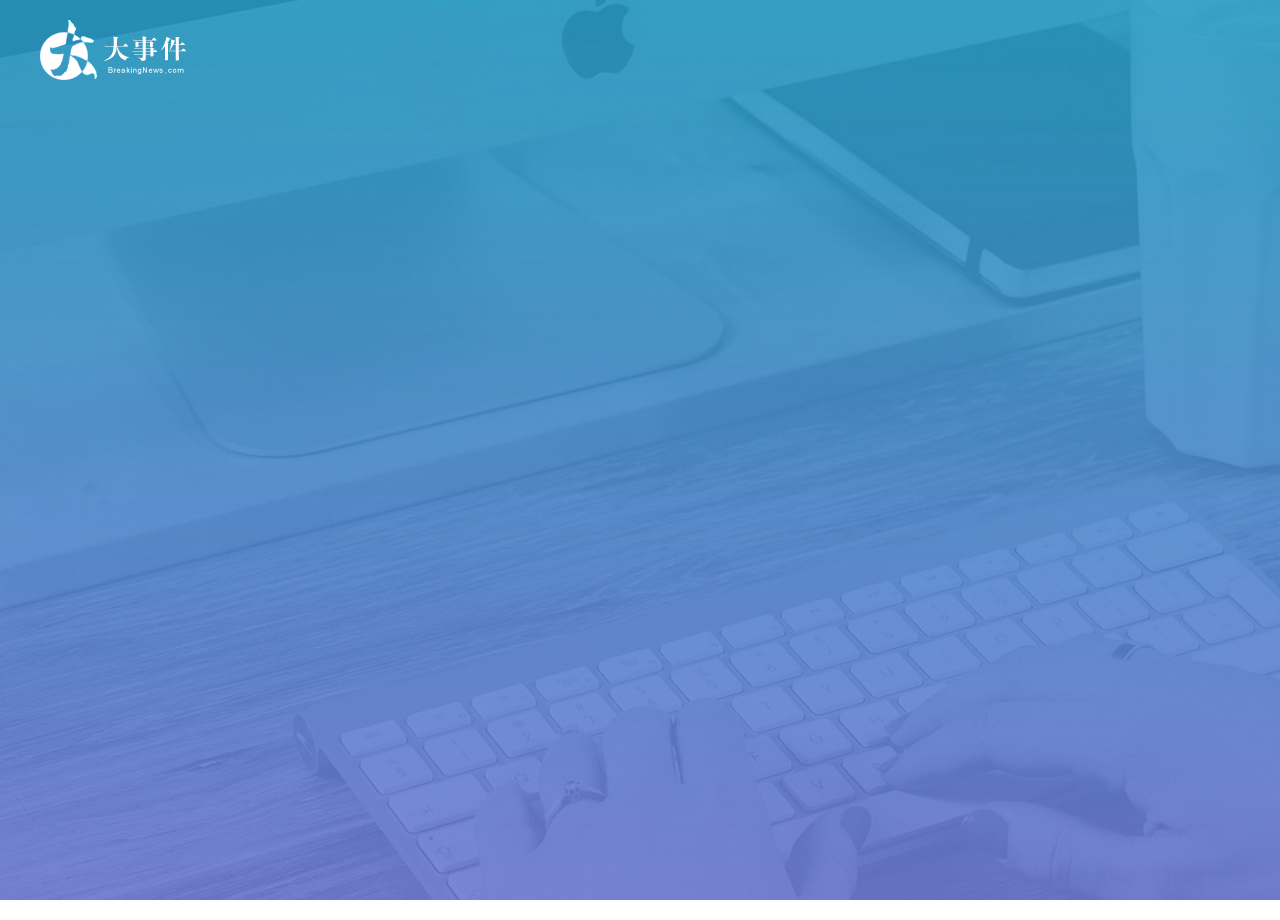
==== login.html @ 2fe7f8d4 "初始化页面" ====
<!DOCTYPE html>
<html lang="en">

<head>
    <meta charset="UTF-8">
    <meta name="viewport" content="width=device-width, initial-scale=1.0">
    <title>BigNews</title>
    <link rel="stylesheet" href="./assets/css/base.css">
    <link rel="stylesheet" href="./assets/css/login.css">
    <script src="./assets/lib/jquery.js"></script>
    <!-- 加载layui.all.js -->
    <script src="/assets/lib/layui/layui.all.js"></script>
    <!-- <script src="./assets/lib/layui/layui.all.js"></script> -->
    <script src="./assets/js/login.js"></script>
</head>

<body>
    <div class="log layui-main">
        <img src="./assets/images/logo.png" alt="">
    </div>
</body>

</html>
---- assets/css/base.css ----
*{
  padding: 0;
  margin: 0;
}


html,
body {
  height: 100%;
  width: 100%;

}
body {
  background: url('/assets/images/login_bg.jpg') no-repeat;
  background-size: cover;
  overflow: hidden;
}
---- assets/css/login.css ----
.log {
  height: 60px;
  width: 1200px;
  margin: 20px auto 0;
}
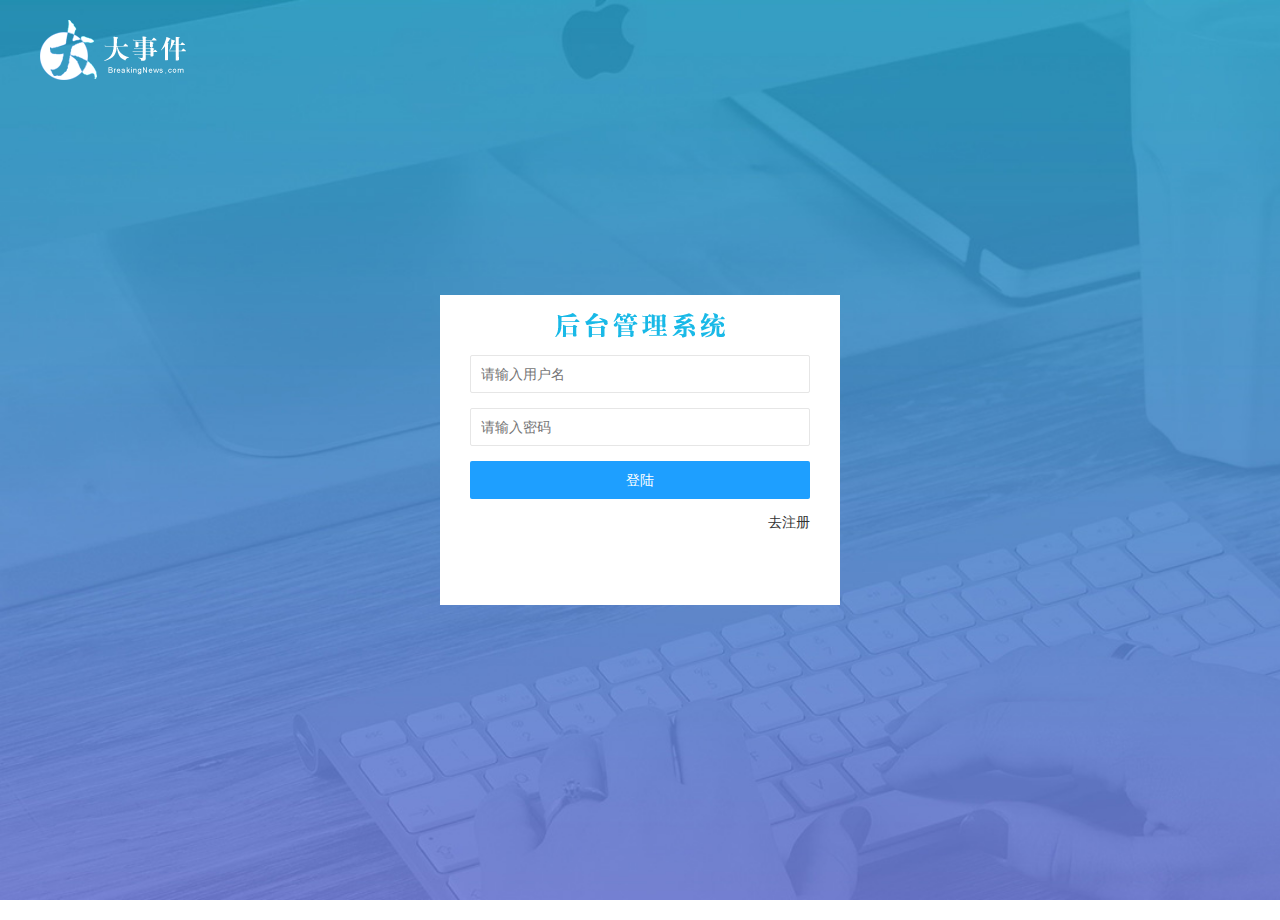
==== commit bb4ccd2c: "完成登陆页面前后端交互[C" ====
--- a/login.html
+++ b/login.html
@@ -6,18 +6,83 @@
     <meta name="viewport" content="width=device-width, initial-scale=1.0">
     <title>BigNews</title>
     <link rel="stylesheet" href="./assets/css/base.css">
+    <link rel="stylesheet" href="./assets/lib/layui/css/layui.css">
     <link rel="stylesheet" href="./assets/css/login.css">
     <script src="./assets/lib/jquery.js"></script>
     <!-- 加载layui.all.js -->
     <script src="/assets/lib/layui/layui.all.js"></script>
+    <script src="./assets/js/utile.js"></script>
     <!-- <script src="./assets/lib/layui/layui.all.js"></script> -->
     <script src="./assets/js/login.js"></script>
 </head>
 
 <body>
+    <!-- logo -->
     <div class="log layui-main">
         <img src="./assets/images/logo.png" alt="">
     </div>
+    <!-- 登陆框 -->
+    <div class="box">
+        <!-- 标题 -->
+        <div class="title"></div>
+
+        <!-- 注册框 -->
+        <div class="reg-box">
+            <form class="layui-form  regForm">
+                <!-- 用户名 -->
+                <div class="layui-form-item">
+                    <input type="text" name="username" required lay-verify="required" placeholder="请输入用户名"
+                        autocomplete="off" class="layui-input">
+                </div>
+                <!-- 密码 -->
+                <div class="layui-form-item">
+                    <input type="password" name="password" required lay-verify="required|pass" placeholder="请输入密码"
+                        autocomplete="off" class="layui-input psw">
+                </div>
+                <!-- 确认密码 -->
+                <div class="layui-form-item">
+                    <input type="password" required lay-verify="required|repass|pass" placeholder="请确认密码"
+                        autocomplete="off" class="layui-input">
+                </div>
+                <!-- 登陆 -->
+                <div class="layui-form-item">
+                    <button class="layui-btn layui-btn-fluid layui-btn layui-btn-normal" lay-submit
+                        lay-filter="formDemo">立即注册</button>
+                </div>
+
+                <div class="layui-form-item" style="float: right;">
+                    <a class="reg" href="javascript:">去登陆</a>
+                </div>
+            </form>
+        </div>
+        <!-- 登陆框 -->
+        <div class="login-box">
+            <form class="layui-form loginForm">
+                <!-- 用户名 -->
+                <div class="layui-form-item">
+                    <input type="text" name="username" required lay-verify="required" placeholder="请输入用户名"
+                        autocomplete="off" class="layui-input">
+                </div>
+                <!-- 密码 -->
+                <div class="layui-form-item">
+                    <input type="password" name="password" required lay-verify="required|pass" placeholder="请输入密码"
+                        autocomplete="off" class="layui-input">
+                </div>
+
+                <!-- 登陆 -->
+                <div class="layui-form-item">
+                    <button class="layui-btn layui-btn-fluid layui-btn layui-btn-normal" lay-submit
+                        lay-filter="formDemo">登陆</button>
+                </div>
+
+                <div class="layui-form-item" style="float: right;">
+                    <a class="login" href="javascript:">去注册</a>
+                </div>
+            </form>
+
+        </div>
+
+
 </body>
 
 </html>--- a/assets/css/base.css
+++ b/assets/css/base.css
@@ -1,14 +1,12 @@
-*{
+* {
   padding: 0;
   margin: 0;
+  box-sizing: border-box;
 }
-
-
 html,
 body {
   height: 100%;
   width: 100%;
-
 }
 body {
   background: url('/assets/images/login_bg.jpg') no-repeat;
--- a/assets/lib/layui/css/layui.css
+++ b/assets/lib/layui/css/layui.css
@@ -0,0 +1,2 @@
+/** layui-v2.5.6 MIT License By https://www.layui.com */
+ .layui-inline,img{display:inline-block;vertical-align:middle}h1,h2,h3,h4,h5,h6{font-weight:400}.layui-edge,.layui-header,.layui-inline,.layui-main{position:relative}.layui-body,.layui-edge,.layui-elip{overflow:hidden}.layui-btn,.layui-edge,.layui-inline,img{vertical-align:middle}.layui-btn,.layui-disabled,.layui-icon,.layui-unselect{-moz-user-select:none;-webkit-user-select:none;-ms-user-select:none}.layui-elip,.layui-form-checkbox span,.layui-form-pane .layui-form-label{text-overflow:ellipsis;white-space:nowrap}.layui-breadcrumb,.layui-tree-btnGroup{visibility:hidden}blockquote,body,button,dd,div,dl,dt,form,h1,h2,h3,h4,h5,h6,input,li,ol,p,pre,td,textarea,th,ul{margin:0;padding:0;-webkit-tap-highlight-color:rgba(0,0,0,0)}a:active,a:hover{outline:0}img{border:none}li{list-style:none}table{border-collapse:collapse;border-spacing:0}h4,h5,h6{font-size:100%}button,input,optgroup,option,select,textarea{font-family:inherit;font-size:inherit;font-style:inherit;font-weight:inherit;outline:0}pre{white-space:pre-wrap;white-space:-moz-pre-wrap;white-space:-pre-wrap;white-space:-o-pre-wrap;word-wrap:break-word}body{line-height:24px;font:14px Helvetica Neue,Helvetica,PingFang SC,Tahoma,Arial,sans-serif}hr{height:1px;margin:10px 0;border:0;clear:both}a{color:#333;text-decoration:none}a:hover{color:#777}a cite{font-style:normal;*cursor:pointer}.layui-border-box,.layui-border-box *{box-sizing:border-box}.layui-box,.layui-box *{box-sizing:content-box}.layui-clear{clear:both;*zoom:1}.layui-clear:after{content:'\20';clear:both;*zoom:1;display:block;height:0}.layui-inline{*display:inline;*zoom:1}.layui-edge{display:inline-block;width:0;height:0;border-width:6px;border-style:dashed;border-color:transparent}.layui-edge-top{top:-4px;border-bottom-color:#999;border-bottom-style:solid}.layui-edge-right{border-left-color:#999;border-left-style:solid}.layui-edge-bottom{top:2px;border-top-color:#999;border-top-style:solid}.layui-edge-left{border-right-color:#999;border-right-style:solid}.layui-disabled,.layui-disabled:hover{color:#d2d2d2!important;cursor:not-allowed!important}.layui-circle{border-radius:100%}.layui-show{display:block!important}.layui-hide{display:none!important}@font-face{font-family:layui-icon;src:url(../font/iconfont.eot?v=256);src:url(../font/iconfont.eot?v=256#iefix) format('embedded-opentype'),url(../font/iconfont.woff2?v=256) format('woff2'),url(../font/iconfont.woff?v=256) format('woff'),url(../font/iconfont.ttf?v=256) format('truetype'),url(../font/iconfont.svg?v=256#layui-icon) format('svg')}.layui-icon{font-family:layui-icon!important;font-size:16px;font-style:normal;-webkit-font-smoothing:antialiased;-moz-osx-font-smoothing:grayscale}.layui-icon-reply-fill:before{content:"\e611"}.layui-icon-set-fill:before{content:"\e614"}.layui-icon-menu-fill:before{content:"\e60f"}.layui-icon-search:before{content:"\e615"}.layui-icon-share:before{content:"\e641"}.layui-icon-set-sm:before{content:"\e620"}.layui-icon-engine:before{content:"\e628"}.layui-icon-close:before{content:"\1006"}.layui-icon-close-fill:before{content:"\1007"}.layui-icon-chart-screen:before{content:"\e629"}.layui-icon-star:before{content:"\e600"}.layui-icon-circle-dot:before{content:"\e617"}.layui-icon-chat:before{content:"\e606"}.layui-icon-release:before{content:"\e609"}.layui-icon-list:before{content:"\e60a"}.layui-icon-chart:before{content:"\e62c"}.layui-icon-ok-circle:before{content:"\1005"}.layui-icon-layim-theme:before{content:"\e61b"}.layui-icon-table:before{content:"\e62d"}.layui-icon-right:before{content:"\e602"}.layui-icon-left:before{content:"\e603"}.layui-icon-cart-simple:before{content:"\e698"}.layui-icon-face-cry:before{content:"\e69c"}.layui-icon-face-smile:before{content:"\e6af"}.layui-icon-survey:before{content:"\e6b2"}.layui-icon-tree:before{content:"\e62e"}.layui-icon-ie:before{content:"\e7bb"}.layui-icon-upload-circle:before{content:"\e62f"}.layui-icon-add-circle:before{content:"\e61f"}.layui-icon-download-circle:before{content:"\e601"}.layui-icon-templeate-1:before{content:"\e630"}.layui-icon-util:before{content:"\e631"}.layui-icon-face-surprised:before{content:"\e664"}.layui-icon-edit:before{content:"\e642"}.layui-icon-speaker:before{content:"\e645"}.layui-icon-down:before{content:"\e61a"}.layui-icon-file:before{content:"\e621"}.layui-icon-layouts:before{content:"\e632"}.layui-icon-rate-half:before{content:"\e6c9"}.layui-icon-add-circle-fine:before{content:"\e608"}.layui-icon-prev-circle:before{content:"\e633"}.layui-icon-read:before{content:"\e705"}.layui-icon-404:before{content:"\e61c"}.layui-icon-carousel:before{content:"\e634"}.layui-icon-help:before{content:"\e607"}.layui-icon-code-circle:before{content:"\e635"}.layui-icon-windows:before{content:"\e67f"}.layui-icon-water:before{content:"\e636"}.layui-icon-username:before{content:"\e66f"}.layui-icon-find-fill:before{content:"\e670"}.layui-icon-about:before{content:"\e60b"}.layui-icon-location:before{content:"\e715"}.layui-icon-up:before{content:"\e619"}.layui-icon-pause:before{content:"\e651"}.layui-icon-date:before{content:"\e637"}.layui-icon-layim-uploadfile:before{content:"\e61d"}.layui-icon-delete:before{content:"\e640"}.layui-icon-play:before{content:"\e652"}.layui-icon-top:before{content:"\e604"}.layui-icon-firefox:before{content:"\e686"}.layui-icon-friends:before{content:"\e612"}.layui-icon-refresh-3:before{content:"\e9aa"}.layui-icon-ok:before{content:"\e605"}.layui-icon-layer:before{content:"\e638"}.layui-icon-face-smile-fine:before{content:"\e60c"}.layui-icon-dollar:before{content:"\e659"}.layui-icon-group:before{content:"\e613"}.layui-icon-layim-download:before{content:"\e61e"}.layui-icon-picture-fine:before{content:"\e60d"}.layui-icon-link:before{content:"\e64c"}.layui-icon-diamond:before{content:"\e735"}.layui-icon-log:before{content:"\e60e"}.layui-icon-key:before{content:"\e683"}.layui-icon-rate-solid:before{content:"\e67a"}.layui-icon-fonts-del:before{content:"\e64f"}.layui-icon-unlink:before{content:"\e64d"}.layui-icon-fonts-clear:before{content:"\e639"}.layui-icon-triangle-r:before{content:"\e623"}.layui-icon-circle:before{content:"\e63f"}.layui-icon-radio:before{content:"\e643"}.layui-icon-align-center:before{content:"\e647"}.layui-icon-align-right:before{content:"\e648"}.layui-icon-align-left:before{content:"\e649"}.layui-icon-loading-1:before{content:"\e63e"}.layui-icon-return:before{content:"\e65c"}.layui-icon-fonts-strong:before{content:"\e62b"}.layui-icon-upload:before{content:"\e67c"}.layui-icon-dialogue:before{content:"\e63a"}.layui-icon-video:before{content:"\e6ed"}.layui-icon-headset:before{content:"\e6fc"}.layui-icon-cellphone-fine:before{content:"\e63b"}.layui-icon-add-1:before{content:"\e654"}.layui-icon-face-smile-b:before{content:"\e650"}.layui-icon-fonts-html:before{content:"\e64b"}.layui-icon-screen-full:before{content:"\e622"}.layui-icon-form:before{content:"\e63c"}.layui-icon-cart:before{content:"\e657"}.layui-icon-camera-fill:before{content:"\e65d"}.layui-icon-tabs:before{content:"\e62a"}.layui-icon-heart-fill:before{content:"\e68f"}.layui-icon-fonts-code:before{content:"\e64e"}.layui-icon-ios:before{content:"\e680"}.layui-icon-at:before{content:"\e687"}.layui-icon-fire:before{content:"\e756"}.layui-icon-set:before{content:"\e716"}.layui-icon-fonts-u:before{content:"\e646"}.layui-icon-triangle-d:before{content:"\e625"}.layui-icon-tips:before{content:"\e702"}.layui-icon-picture:before{content:"\e64a"}.layui-icon-more-vertical:before{content:"\e671"}.layui-icon-bluetooth:before{content:"\e689"}.layui-icon-flag:before{content:"\e66c"}.layui-icon-loading:before{content:"\e63d"}.layui-icon-fonts-i:before{content:"\e644"}.layui-icon-refresh-1:before{content:"\e666"}.layui-icon-rmb:before{content:"\e65e"}.layui-icon-addition:before{content:"\e624"}.layui-icon-home:before{content:"\e68e"}.layui-icon-time:before{content:"\e68d"}.layui-icon-user:before{content:"\e770"}.layui-icon-notice:before{content:"\e667"}.layui-icon-chrome:before{content:"\e68a"}.layui-icon-edge:before{content:"\e68b"}.layui-icon-login-weibo:before{content:"\e675"}.layui-icon-voice:before{content:"\e688"}.layui-icon-upload-drag:before{content:"\e681"}.layui-icon-login-qq:before{content:"\e676"}.layui-icon-snowflake:before{content:"\e6b1"}.layui-icon-heart:before{content:"\e68c"}.layui-icon-logout:before{content:"\e682"}.layui-icon-file-b:before{content:"\e655"}.layui-icon-template:before{content:"\e663"}.layui-icon-transfer:before{content:"\e691"}.layui-icon-auz:before{content:"\e672"}.layui-icon-console:before{content:"\e665"}.layui-icon-app:before{content:"\e653"}.layui-icon-prev:before{content:"\e65a"}.layui-icon-website:before{content:"\e7ae"}.layui-icon-next:before{content:"\e65b"}.layui-icon-component:before{content:"\e857"}.layui-icon-android:before{content:"\e684"}.layui-icon-more:before{content:"\e65f"}.layui-icon-login-wechat:before{content:"\e677"}.layui-icon-shrink-right:before{content:"\e668"}.layui-icon-spread-left:before{content:"\e66b"}.layui-icon-camera:before{content:"\e660"}.layui-icon-note:before{content:"\e66e"}.layui-icon-refresh:before{content:"\e669"}.layui-icon-female:before{content:"\e661"}.layui-icon-male:before{content:"\e662"}.layui-icon-screen-restore:before{content:"\e758"}.layui-icon-password:before{content:"\e673"}.layui-icon-senior:before{content:"\e674"}.layui-icon-theme:before{content:"\e66a"}.layui-icon-tread:before{content:"\e6c5"}.layui-icon-praise:before{content:"\e6c6"}.layui-icon-star-fill:before{content:"\e658"}.layui-icon-rate:before{content:"\e67b"}.layui-icon-template-1:before{content:"\e656"}.layui-icon-vercode:before{content:"\e679"}.layui-icon-service:before{content:"\e626"}.layui-icon-cellphone:before{content:"\e678"}.layui-icon-print:before{content:"\e66d"}.layui-icon-cols:before{content:"\e610"}.layui-icon-wifi:before{content:"\e7e0"}.layui-icon-export:before{content:"\e67d"}.layui-icon-rss:before{content:"\e808"}.layui-icon-slider:before{content:"\e714"}.layui-icon-email:before{content:"\e618"}.layui-icon-subtraction:before{content:"\e67e"}.layui-icon-mike:before{content:"\e6dc"}.layui-icon-light:before{content:"\e748"}.layui-icon-gift:before{content:"\e627"}.layui-icon-mute:before{content:"\e685"}.layui-icon-reduce-circle:before{content:"\e616"}.layui-icon-music:before{content:"\e690"}.layui-main{width:1140px;margin:0 auto}.layui-header{z-index:1000;height:60px}.layui-header a:hover{transition:all .5s;-webkit-transition:all .5s}.layui-side{position:fixed;left:0;top:0;bottom:0;z-index:999;width:200px;overflow-x:hidden}.layui-side-scroll{position:relative;width:220px;height:100%;overflow-x:hidden}.layui-body{position:absolute;left:200px;right:0;top:0;bottom:0;z-index:998;width:auto;overflow-y:auto;box-sizing:border-box}.layui-layout-body{overflow:hidden}.layui-layout-admin .layui-header{background-color:#23262E}.layui-layout-admin .layui-side{top:60px;width:200px;overflow-x:hidden}.layui-layout-admin .layui-body{position:fixed;top:60px;bottom:44px}.layui-layout-admin .layui-main{width:auto;margin:0 15px}.layui-layout-admin .layui-footer{position:fixed;left:200px;right:0;bottom:0;height:44px;line-height:44px;padding:0 15px;background-color:#eee}.layui-layout-admin .layui-logo{position:absolute;left:0;top:0;width:200px;height:100%;line-height:60px;text-align:center;color:#009688;font-size:16px}.layui-layout-admin .layui-header .layui-nav{background:0 0}.layui-layout-left{position:absolute!important;left:200px;top:0}.layui-layout-right{position:absolute!important;right:0;top:0}.layui-container{position:relative;margin:0 auto;padding:0 15px;box-sizing:border-box}.layui-fluid{position:relative;margin:0 auto;padding:0 15px}.layui-row:after,.layui-row:before{content:'';display:block;clear:both}.layui-col-lg1,.layui-col-lg10,.layui-col-lg11,.layui-col-lg12,.layui-col-lg2,.layui-col-lg3,.layui-col-lg4,.layui-col-lg5,.layui-col-lg6,.layui-col-lg7,.layui-col-lg8,.layui-col-lg9,.layui-col-md1,.layui-col-md10,.layui-col-md11,.layui-col-md12,.layui-col-md2,.layui-col-md3,.layui-col-md4,.layui-col-md5,.layui-col-md6,.layui-col-md7,.layui-col-md8,.layui-col-md9,.layui-col-sm1,.layui-col-sm10,.layui-col-sm11,.layui-col-sm12,.layui-col-sm2,.layui-col-sm3,.layui-col-sm4,.layui-col-sm5,.layui-col-sm6,.layui-col-sm7,.layui-col-sm8,.layui-col-sm9,.layui-col-xs1,.layui-col-xs10,.layui-col-xs11,.layui-col-xs12,.layui-col-xs2,.layui-col-xs3,.layui-col-xs4,.layui-col-xs5,.layui-col-xs6,.layui-col-xs7,.layui-col-xs8,.layui-col-xs9{position:relative;display:block;box-sizing:border-box}.layui-col-xs1,.layui-col-xs10,.layui-col-xs11,.layui-col-xs12,.layui-col-xs2,.layui-col-xs3,.layui-col-xs4,.layui-col-xs5,.layui-col-xs6,.layui-col-xs7,.layui-col-xs8,.layui-col-xs9{float:left}.layui-col-xs1{width:8.33333333%}.layui-col-xs2{width:16.66666667%}.layui-col-xs3{width:25%}.layui-col-xs4{width:33.33333333%}.layui-col-xs5{width:41.66666667%}.layui-col-xs6{width:50%}.layui-col-xs7{width:58.33333333%}.layui-col-xs8{width:66.66666667%}.layui-col-xs9{width:75%}.layui-col-xs10{width:83.33333333%}.layui-col-xs11{width:91.66666667%}.layui-col-xs12{width:100%}.layui-col-xs-offset1{margin-left:8.33333333%}.layui-col-xs-offset2{margin-left:16.66666667%}.layui-col-xs-offset3{margin-left:25%}.layui-col-xs-offset4{margin-left:33.33333333%}.layui-col-xs-offset5{margin-left:41.66666667%}.layui-col-xs-offset6{margin-left:50%}.layui-col-xs-offset7{margin-left:58.33333333%}.layui-col-xs-offset8{margin-left:66.66666667%}.layui-col-xs-offset9{margin-left:75%}.layui-col-xs-offset10{margin-left:83.33333333%}.layui-col-xs-offset11{margin-left:91.66666667%}.layui-col-xs-offset12{margin-left:100%}@media screen and (max-width:768px){.layui-hide-xs{display:none!important}.layui-show-xs-block{display:block!important}.layui-show-xs-inline{display:inline!important}.layui-show-xs-inline-block{display:inline-block!important}}@media screen and (min-width:768px){.layui-container{width:750px}.layui-hide-sm{display:none!important}.layui-show-sm-block{display:block!important}.layui-show-sm-inline{display:inline!important}.layui-show-sm-inline-block{display:inline-block!important}.layui-col-sm1,.layui-col-sm10,.layui-col-sm11,.layui-col-sm12,.layui-col-sm2,.layui-col-sm3,.layui-col-sm4,.layui-col-sm5,.layui-col-sm6,.layui-col-sm7,.layui-col-sm8,.layui-col-sm9{float:left}.layui-col-sm1{width:8.33333333%}.layui-col-sm2{width:16.66666667%}.layui-col-sm3{width:25%}.layui-col-sm4{width:33.33333333%}.layui-col-sm5{width:41.66666667%}.layui-col-sm6{width:50%}.layui-col-sm7{width:58.33333333%}.layui-col-sm8{width:66.66666667%}.layui-col-sm9{width:75%}.layui-col-sm10{width:83.33333333%}.layui-col-sm11{width:91.66666667%}.layui-col-sm12{width:100%}.layui-col-sm-offset1{margin-left:8.33333333%}.layui-col-sm-offset2{margin-left:16.66666667%}.layui-col-sm-offset3{margin-left:25%}.layui-col-sm-offset4{margin-left:33.33333333%}.layui-col-sm-offset5{margin-left:41.66666667%}.layui-col-sm-offset6{margin-left:50%}.layui-col-sm-offset7{margin-left:58.33333333%}.layui-col-sm-offset8{margin-left:66.66666667%}.layui-col-sm-offset9{margin-left:75%}.layui-col-sm-offset10{margin-left:83.33333333%}.layui-col-sm-offset11{margin-left:91.66666667%}.layui-col-sm-offset12{margin-left:100%}}@media screen and (min-width:992px){.layui-container{width:970px}.layui-hide-md{display:none!important}.layui-show-md-block{display:block!important}.layui-show-md-inline{display:inline!important}.layui-show-md-inline-block{display:inline-block!important}.layui-col-md1,.layui-col-md10,.layui-col-md11,.layui-col-md12,.layui-col-md2,.layui-col-md3,.layui-col-md4,.layui-col-md5,.layui-col-md6,.layui-col-md7,.layui-col-md8,.layui-col-md9{float:left}.layui-col-md1{width:8.33333333%}.layui-col-md2{width:16.66666667%}.layui-col-md3{width:25%}.layui-col-md4{width:33.33333333%}.layui-col-md5{width:41.66666667%}.layui-col-md6{width:50%}.layui-col-md7{width:58.33333333%}.layui-col-md8{width:66.66666667%}.layui-col-md9{width:75%}.layui-col-md10{width:83.33333333%}.layui-col-md11{width:91.66666667%}.layui-col-md12{width:100%}.layui-col-md-offset1{margin-left:8.33333333%}.layui-col-md-offset2{margin-left:16.66666667%}.layui-col-md-offset3{margin-left:25%}.layui-col-md-offset4{margin-left:33.33333333%}.layui-col-md-offset5{margin-left:41.66666667%}.layui-col-md-offset6{margin-left:50%}.layui-col-md-offset7{margin-left:58.33333333%}.layui-col-md-offset8{margin-left:66.66666667%}.layui-col-md-offset9{margin-left:75%}.layui-col-md-offset10{margin-left:83.33333333%}.layui-col-md-offset11{margin-left:91.66666667%}.layui-col-md-offset12{margin-left:100%}}@media screen and (min-width:1200px){.layui-container{width:1170px}.layui-hide-lg{display:none!important}.layui-show-lg-block{display:block!important}.layui-show-lg-inline{display:inline!important}.layui-show-lg-inline-block{display:inline-block!important}.layui-col-lg1,.layui-col-lg10,.layui-col-lg11,.layui-col-lg12,.layui-col-lg2,.layui-col-lg3,.layui-col-lg4,.layui-col-lg5,.layui-col-lg6,.layui-col-lg7,.layui-col-lg8,.layui-col-lg9{float:left}.layui-col-lg1{width:8.33333333%}.layui-col-lg2{width:16.66666667%}.layui-col-lg3{width:25%}.layui-col-lg4{width:33.33333333%}.layui-col-lg5{width:41.66666667%}.layui-col-lg6{width:50%}.layui-col-lg7{width:58.33333333%}.layui-col-lg8{width:66.66666667%}.layui-col-lg9{width:75%}.layui-col-lg10{width:83.33333333%}.layui-col-lg11{width:91.66666667%}.layui-col-lg12{width:100%}.layui-col-lg-offset1{margin-left:8.33333333%}.layui-col-lg-offset2{margin-left:16.66666667%}.layui-col-lg-offset3{margin-left:25%}.layui-col-lg-offset4{margin-left:33.33333333%}.layui-col-lg-offset5{margin-left:41.66666667%}.layui-col-lg-offset6{margin-left:50%}.layui-col-lg-offset7{margin-left:58.33333333%}.layui-col-lg-offset8{margin-left:66.66666667%}.layui-col-lg-offset9{margin-left:75%}.layui-col-lg-offset10{margin-left:83.33333333%}.layui-col-lg-offset11{margin-left:91.66666667%}.layui-col-lg-offset12{margin-left:100%}}.layui-col-space1{margin:-.5px}.layui-col-space1>*{padding:.5px}.layui-col-space2{margin:-1px}.layui-col-space2>*{padding:1px}.layui-col-space4{margin:-2px}.layui-col-space4>*{padding:2px}.layui-col-space5{margin:-2.5px}.layui-col-space5>*{padding:2.5px}.layui-col-space6{margin:-3px}.layui-col-space6>*{padding:3px}.layui-col-space8{margin:-4px}.layui-col-space8>*{padding:4px}.layui-col-space10{margin:-5px}.layui-col-space10>*{padding:5px}.layui-col-space12{margin:-6px}.layui-col-space12>*{padding:6px}.layui-col-space14{margin:-7px}.layui-col-space14>*{padding:7px}.layui-col-space15{margin:-7.5px}.layui-col-space15>*{padding:7.5px}.layui-col-space16{margin:-8px}.layui-col-space16>*{padding:8px}.layui-col-space18{margin:-9px}.layui-col-space18>*{padding:9px}.layui-col-space20{margin:-10px}.layui-col-space20>*{padding:10px}.layui-col-space22{margin:-11px}.layui-col-space22>*{padding:11px}.layui-col-space24{margin:-12px}.layui-col-space24>*{padding:12px}.layui-col-space25{margin:-12.5px}.layui-col-space25>*{padding:12.5px}.layui-col-space26{margin:-13px}.layui-col-space26>*{padding:13px}.layui-col-space28{margin:-14px}.layui-col-space28>*{padding:14px}.layui-col-space30{margin:-15px}.layui-col-space30>*{padding:15px}.layui-btn,.layui-input,.layui-select,.layui-textarea,.layui-upload-button{outline:0;-webkit-appearance:none;transition:all .3s;-webkit-transition:all .3s;box-sizing:border-box}.layui-elem-quote{margin-bottom:10px;padding:15px;line-height:22px;border-left:5px solid #009688;border-radius:0 2px 2px 0;background-color:#f2f2f2}.layui-quote-nm{border-style:solid;border-width:1px 1px 1px 5px;background:0 0}.layui-elem-field{margin-bottom:10px;padding:0;border-width:1px;border-style:solid}.layui-elem-field legend{margin-left:20px;padding:0 10px;font-size:20px;font-weight:300}.layui-field-title{margin:10px 0 20px;border-width:1px 0 0}.layui-field-box{padding:10px 15px}.layui-field-title .layui-field-box{padding:10px 0}.layui-progress{position:relative;height:6px;border-radius:20px;background-color:#e2e2e2}.layui-progress-bar{position:absolute;left:0;top:0;width:0;max-width:100%;height:6px;border-radius:20px;text-align:right;background-color:#5FB878;transition:all .3s;-webkit-transition:all .3s}.layui-progress-big,.layui-progress-big .layui-progress-bar{height:18px;line-height:18px}.layui-progress-text{position:relative;top:-20px;line-height:18px;font-size:12px;color:#666}.layui-progress-big .layui-progress-text{position:static;padding:0 10px;color:#fff}.layui-collapse{border-width:1px;border-style:solid;border-radius:2px}.layui-colla-content,.layui-colla-item{border-top-width:1px;border-top-style:solid}.layui-colla-item:first-child{border-top:none}.layui-colla-title{position:relative;height:42px;line-height:42px;padding:0 15px 0 35px;color:#333;background-color:#f2f2f2;cursor:pointer;font-size:14px;overflow:hidden}.layui-colla-content{display:none;padding:10px 15px;line-height:22px;color:#666}.layui-colla-icon{position:absolute;left:15px;top:0;font-size:14px}.layui-card{margin-bottom:15px;border-radius:2px;background-color:#fff;box-shadow:0 1px 2px 0 rgba(0,0,0,.05)}.layui-card:last-child{margin-bottom:0}.layui-card-header{position:relative;height:42px;line-height:42px;padding:0 15px;border-bottom:1px solid #f6f6f6;color:#333;border-radius:2px 2px 0 0;font-size:14px}.layui-bg-black,.layui-bg-blue,.layui-bg-cyan,.layui-bg-green,.layui-bg-orange,.layui-bg-red{color:#fff!important}.layui-card-body{position:relative;padding:10px 15px;line-height:24px}.layui-card-body[pad15]{padding:15px}.layui-card-body[pad20]{padding:20px}.layui-card-body .layui-table{margin:5px 0}.layui-card .layui-tab{margin:0}.layui-panel-window{position:relative;padding:15px;border-radius:0;border-top:5px solid #E6E6E6;background-color:#fff}.layui-auxiliar-moving{position:fixed;left:0;right:0;top:0;bottom:0;width:100%;height:100%;background:0 0;z-index:9999999999}.layui-form-label,.layui-form-mid,.layui-form-select,.layui-input-block,.layui-input-inline,.layui-textarea{position:relative}.layui-bg-red{background-color:#FF5722!important}.layui-bg-orange{background-color:#FFB800!important}.layui-bg-green{background-color:#009688!important}.layui-bg-cyan{background-color:#2F4056!important}.layui-bg-blue{background-color:#1E9FFF!important}.layui-bg-black{background-color:#393D49!important}.layui-bg-gray{background-color:#eee!important;color:#666!important}.layui-badge-rim,.layui-colla-content,.layui-colla-item,.layui-collapse,.layui-elem-field,.layui-form-pane .layui-form-item[pane],.layui-form-pane .layui-form-label,.layui-input,.layui-layedit,.layui-layedit-tool,.layui-quote-nm,.layui-select,.layui-tab-bar,.layui-tab-card,.layui-tab-title,.layui-tab-title .layui-this:after,.layui-textarea{border-color:#e6e6e6}.layui-timeline-item:before,hr{background-color:#e6e6e6}.layui-text{line-height:22px;font-size:14px;color:#666}.layui-text h1,.layui-text h2,.layui-text h3{font-weight:500;color:#333}.layui-text h1{font-size:30px}.layui-text h2{font-size:24px}.layui-text h3{font-size:18px}.layui-text a:not(.layui-btn){color:#01AAED}.layui-text a:not(.layui-btn):hover{text-decoration:underline}.layui-text ul{padding:5px 0 5px 15px}.layui-text ul li{margin-top:5px;list-style-type:disc}.layui-text em,.layui-word-aux{color:#999!important;padding:0 5px!important}.layui-btn{display:inline-block;height:38px;line-height:38px;padding:0 18px;background-color:#009688;color:#fff;white-space:nowrap;text-align:center;font-size:14px;border:none;border-radius:2px;cursor:pointer}.layui-btn:hover{opacity:.8;filter:alpha(opacity=80);color:#fff}.layui-btn:active{opacity:1;filter:alpha(opacity=100)}.layui-btn+.layui-btn{margin-left:10px}.layui-btn-container{font-size:0}.layui-btn-container .layui-btn{margin-right:10px;margin-bottom:10px}.layui-btn-container .layui-btn+.layui-btn{margin-left:0}.layui-table .layui-btn-container .layui-btn{margin-bottom:9px}.layui-btn-radius{border-radius:100px}.layui-btn .layui-icon{margin-right:3px;font-size:18px;vertical-align:bottom;vertical-align:middle\9}.layui-btn-primary{border:1px solid #C9C9C9;background-color:#fff;color:#555}.layui-btn-primary:hover{border-color:#009688;color:#333}.layui-btn-normal{background-color:#1E9FFF}.layui-btn-warm{background-color:#FFB800}.layui-btn-danger{background-color:#FF5722}.layui-btn-checked{background-color:#5FB878}.layui-btn-disabled,.layui-btn-disabled:active,.layui-btn-disabled:hover{border:1px solid #e6e6e6;background-color:#FBFBFB;color:#C9C9C9;cursor:not-allowed;opacity:1}.layui-btn-lg{height:44px;line-height:44px;padding:0 25px;font-size:16px}.layui-btn-sm{height:30px;line-height:30px;padding:0 10px;font-size:12px}.layui-btn-sm i{font-size:16px!important}.layui-btn-xs{height:22px;line-height:22px;padding:0 5px;font-size:12px}.layui-btn-xs i{font-size:14px!important}.layui-btn-group{display:inline-block;vertical-align:middle;font-size:0}.layui-btn-group .layui-btn{margin-left:0!important;margin-right:0!important;border-left:1px solid rgba(255,255,255,.5);border-radius:0}.layui-btn-group .layui-btn-primary{border-left:none}.layui-btn-group .layui-btn-primary:hover{border-color:#C9C9C9;color:#009688}.layui-btn-group .layui-btn:first-child{border-left:none;border-radius:2px 0 0 2px}.layui-btn-group .layui-btn-primary:first-child{border-left:1px solid #c9c9c9}.layui-btn-group .layui-btn:last-child{border-radius:0 2px 2px 0}.layui-btn-group .layui-btn+.layui-btn{margin-left:0}.layui-btn-group+.layui-btn-group{margin-left:10px}.layui-btn-fluid{width:100%}.layui-input,.layui-select,.layui-textarea{height:38px;line-height:1.3;line-height:38px\9;border-width:1px;border-style:solid;background-color:#fff;border-radius:2px}.layui-input::-webkit-input-placeholder,.layui-select::-webkit-input-placeholder,.layui-textarea::-webkit-input-placeholder{line-height:1.3}.layui-input,.layui-textarea{display:block;width:100%;padding-left:10px}.layui-input:hover,.layui-textarea:hover{border-color:#D2D2D2!important}.layui-input:focus,.layui-textarea:focus{border-color:#C9C9C9!important}.layui-textarea{min-height:100px;height:auto;line-height:20px;padding:6px 10px;resize:vertical}.layui-select{padding:0 10px}.layui-form input[type=checkbox],.layui-form input[type=radio],.layui-form select{display:none}.layui-form [lay-ignore]{display:initial}.layui-form-item{margin-bottom:15px;clear:both;*zoom:1}.layui-form-item:after{content:'\20';clear:both;*zoom:1;display:block;height:0}.layui-form-label{float:left;display:block;padding:9px 15px;width:80px;font-weight:400;line-height:20px;text-align:right}.layui-form-label-col{display:block;float:none;padding:9px 0;line-height:20px;text-align:left}.layui-form-item .layui-inline{margin-bottom:5px;margin-right:10px}.layui-input-block{margin-left:110px;min-height:36px}.layui-input-inline{display:inline-block;vertical-align:middle}.layui-form-item .layui-input-inline{float:left;width:190px;margin-right:10px}.layui-form-text .layui-input-inline{width:auto}.layui-form-mid{float:left;display:block;padding:9px 0!important;line-height:20px;margin-right:10px}.layui-form-danger+.layui-form-select .layui-input,.layui-form-danger:focus{border-color:#FF5722!important}.layui-form-select .layui-input{padding-right:30px;cursor:pointer}.layui-form-select .layui-edge{position:absolute;right:10px;top:50%;margin-top:-3px;cursor:pointer;border-width:6px;border-top-color:#c2c2c2;border-top-style:solid;transition:all .3s;-webkit-transition:all .3s}.layui-form-select dl{display:none;position:absolute;left:0;top:42px;padding:5px 0;z-index:899;min-width:100%;border:1px solid #d2d2d2;max-height:300px;overflow-y:auto;background-color:#fff;border-radius:2px;box-shadow:0 2px 4px rgba(0,0,0,.12);box-sizing:border-box}.layui-form-select dl dd,.layui-form-select dl dt{padding:0 10px;line-height:36px;white-space:nowrap;overflow:hidden;text-overflow:ellipsis}.layui-form-select dl dt{font-size:12px;color:#999}.layui-form-select dl dd{cursor:pointer}.layui-form-select dl dd:hover{background-color:#f2f2f2;-webkit-transition:.5s all;transition:.5s all}.layui-form-select .layui-select-group dd{padding-left:20px}.layui-form-select dl dd.layui-select-tips{padding-left:10px!important;color:#999}.layui-form-select dl dd.layui-this{background-color:#5FB878;color:#fff}.layui-form-checkbox,.layui-form-select dl dd.layui-disabled{background-color:#fff}.layui-form-selected dl{display:block}.layui-form-checkbox,.layui-form-checkbox *,.layui-form-switch{display:inline-block;vertical-align:middle}.layui-form-selected .layui-edge{margin-top:-9px;-webkit-transform:rotate(180deg);transform:rotate(180deg);margin-top:-3px\9}:root .layui-form-selected .layui-edge{margin-top:-9px\0/IE9}.layui-form-selectup dl{top:auto;bottom:42px}.layui-select-none{margin:5px 0;text-align:center;color:#999}.layui-select-disabled .layui-disabled{border-color:#eee!important}.layui-select-disabled .layui-edge{border-top-color:#d2d2d2}.layui-form-checkbox{position:relative;height:30px;line-height:30px;margin-right:10px;padding-right:30px;cursor:pointer;font-size:0;-webkit-transition:.1s linear;transition:.1s linear;box-sizing:border-box}.layui-form-checkbox span{padding:0 10px;height:100%;font-size:14px;border-radius:2px 0 0 2px;background-color:#d2d2d2;color:#fff;overflow:hidden}.layui-form-checkbox:hover span{background-color:#c2c2c2}.layui-form-checkbox i{position:absolute;right:0;top:0;width:30px;height:28px;border:1px solid #d2d2d2;border-left:none;border-radius:0 2px 2px 0;color:#fff;font-size:20px;text-align:center}.layui-form-checkbox:hover i{border-color:#c2c2c2;color:#c2c2c2}.layui-form-checked,.layui-form-checked:hover{border-color:#5FB878}.layui-form-checked span,.layui-form-checked:hover span{background-color:#5FB878}.layui-form-checked i,.layui-form-checked:hover i{color:#5FB878}.layui-form-item .layui-form-checkbox{margin-top:4px}.layui-form-checkbox[lay-skin=primary]{height:auto!important;line-height:normal!important;min-width:18px;min-height:18px;border:none!important;margin-right:0;padding-left:28px;padding-right:0;background:0 0}.layui-form-checkbox[lay-skin=primary] span{padding-left:0;padding-right:15px;line-height:18px;background:0 0;color:#666}.layui-form-checkbox[lay-skin=primary] i{right:auto;left:0;width:16px;height:16px;line-height:16px;border:1px solid #d2d2d2;font-size:12px;border-radius:2px;background-color:#fff;-webkit-transition:.1s linear;transition:.1s linear}.layui-form-checkbox[lay-skin=primary]:hover i{border-color:#5FB878;color:#fff}.layui-form-checked[lay-skin=primary] i{border-color:#5FB878!important;background-color:#5FB878;color:#fff}.layui-checkbox-disbaled[lay-skin=primary] span{background:0 0!important;color:#c2c2c2}.layui-checkbox-disbaled[lay-skin=primary]:hover i{border-color:#d2d2d2}.layui-form-item .layui-form-checkbox[lay-skin=primary]{margin-top:10px}.layui-form-switch{position:relative;height:22px;line-height:22px;min-width:35px;padding:0 5px;margin-top:8px;border:1px solid #d2d2d2;border-radius:20px;cursor:pointer;background-color:#fff;-webkit-transition:.1s linear;transition:.1s linear}.layui-form-switch i{position:absolute;left:5px;top:3px;width:16px;height:16px;border-radius:20px;background-color:#d2d2d2;-webkit-transition:.1s linear;transition:.1s linear}.layui-form-switch em{position:relative;top:0;width:25px;margin-left:21px;padding:0!important;text-align:center!important;color:#999!important;font-style:normal!important;font-size:12px}.layui-form-onswitch{border-color:#5FB878;background-color:#5FB878}.layui-checkbox-disbaled,.layui-checkbox-disbaled i{border-color:#e2e2e2!important}.layui-form-onswitch i{left:100%;margin-left:-21px;background-color:#fff}.layui-form-onswitch em{margin-left:5px;margin-right:21px;color:#fff!important}.layui-checkbox-disbaled span{background-color:#e2e2e2!important}.layui-checkbox-disbaled:hover i{color:#fff!important}[lay-radio]{display:none}.layui-form-radio,.layui-form-radio *{display:inline-block;vertical-align:middle}.layui-form-radio{line-height:28px;margin:6px 10px 0 0;padding-right:10px;cursor:pointer;font-size:0}.layui-form-radio *{font-size:14px}.layui-form-radio>i{margin-right:8px;font-size:22px;color:#c2c2c2}.layui-form-radio>i:hover,.layui-form-radioed>i{color:#5FB878}.layui-radio-disbaled>i{color:#e2e2e2!important}.layui-form-pane .layui-form-label{width:110px;padding:8px 15px;height:38px;line-height:20px;border-width:1px;border-style:solid;border-radius:2px 0 0 2px;text-align:center;background-color:#FBFBFB;overflow:hidden;box-sizing:border-box}.layui-form-pane .layui-input-inline{margin-left:-1px}.layui-form-pane .layui-input-block{margin-left:110px;left:-1px}.layui-form-pane .layui-input{border-radius:0 2px 2px 0}.layui-form-pane .layui-form-text .layui-form-label{float:none;width:100%;border-radius:2px;box-sizing:border-box;text-align:left}.layui-form-pane .layui-form-text .layui-input-inline{display:block;margin:0;top:-1px;clear:both}.layui-form-pane .layui-form-text .layui-input-block{margin:0;left:0;top:-1px}.layui-form-pane .layui-form-text .layui-textarea{min-height:100px;border-radius:0 0 2px 2px}.layui-form-pane .layui-form-checkbox{margin:4px 0 4px 10px}.layui-form-pane .layui-form-radio,.layui-form-pane .layui-form-switch{margin-top:6px;margin-left:10px}.layui-form-pane .layui-form-item[pane]{position:relative;border-width:1px;border-style:solid}.layui-form-pane .layui-form-item[pane] .layui-form-label{position:absolute;left:0;top:0;height:100%;border-width:0 1px 0 0}.layui-form-pane .layui-form-item[pane] .layui-input-inline{margin-left:110px}@media screen and (max-width:450px){.layui-form-item .layui-form-label{text-overflow:ellipsis;overflow:hidden;white-space:nowrap}.layui-form-item .layui-inline{display:block;margin-right:0;margin-bottom:20px;clear:both}.layui-form-item .layui-inline:after{content:'\20';clear:both;display:block;height:0}.layui-form-item .layui-input-inline{display:block;float:none;left:-3px;width:auto;margin:0 0 10px 112px}.layui-form-item .layui-input-inline+.layui-form-mid{margin-left:110px;top:-5px;padding:0}.layui-form-item .layui-form-checkbox{margin-right:5px;margin-bottom:5px}}.layui-layedit{border-width:1px;border-style:solid;border-radius:2px}.layui-layedit-tool{padding:3px 5px;border-bottom-width:1px;border-bottom-style:solid;font-size:0}.layedit-tool-fixed{position:fixed;top:0;border-top:1px solid #e2e2e2}.layui-layedit-tool .layedit-tool-mid,.layui-layedit-tool .layui-icon{display:inline-block;vertical-align:middle;text-align:center;font-size:14px}.layui-layedit-tool .layui-icon{position:relative;width:32px;height:30px;line-height:30px;margin:3px 5px;color:#777;cursor:pointer;border-radius:2px}.layui-layedit-tool .layui-icon:hover{color:#393D49}.layui-layedit-tool .layui-icon:active{color:#000}.layui-layedit-tool .layedit-tool-active{background-color:#e2e2e2;color:#000}.layui-layedit-tool .layui-disabled,.layui-layedit-tool .layui-disabled:hover{color:#d2d2d2;cursor:not-allowed}.layui-layedit-tool .layedit-tool-mid{width:1px;height:18px;margin:0 10px;background-color:#d2d2d2}.layedit-tool-html{width:50px!important;font-size:30px!important}.layedit-tool-b,.layedit-tool-code,.layedit-tool-help{font-size:16px!important}.layedit-tool-d,.layedit-tool-face,.layedit-tool-image,.layedit-tool-unlink{font-size:18px!important}.layedit-tool-image input{position:absolute;font-size:0;left:0;top:0;width:100%;height:100%;opacity:.01;filter:Alpha(opacity=1);cursor:pointer}.layui-layedit-iframe iframe{display:block;width:100%}#LAY_layedit_code{overflow:hidden}.layui-laypage{display:inline-block;*display:inline;*zoom:1;vertical-align:middle;margin:10px 0;font-size:0}.layui-laypage>a:first-child,.layui-laypage>a:first-child em{border-radius:2px 0 0 2px}.layui-laypage>a:last-child,.layui-laypage>a:last-child em{border-radius:0 2px 2px 0}.layui-laypage>:first-child{margin-left:0!important}.layui-laypage>:last-child{margin-right:0!important}.layui-laypage a,.layui-laypage button,.layui-laypage input,.layui-laypage select,.layui-laypage span{border:1px solid #e2e2e2}.layui-laypage a,.layui-laypage span{display:inline-block;*display:inline;*zoom:1;vertical-align:middle;padding:0 15px;height:28px;line-height:28px;margin:0 -1px 5px 0;background-color:#fff;color:#333;font-size:12px}.layui-flow-more a *,.layui-laypage input,.layui-table-view select[lay-ignore]{display:inline-block}.layui-laypage a:hover{color:#009688}.layui-laypage em{font-style:normal}.layui-laypage .layui-laypage-spr{color:#999;font-weight:700}.layui-laypage a{text-decoration:none}.layui-laypage .layui-laypage-curr{position:relative}.layui-laypage .layui-laypage-curr em{position:relative;color:#fff}.layui-laypage .layui-laypage-curr .layui-laypage-em{position:absolute;left:-1px;top:-1px;padding:1px;width:100%;height:100%;background-color:#009688}.layui-laypage-em{border-radius:2px}.layui-laypage-next em,.layui-laypage-prev em{font-family:Sim sun;font-size:16px}.layui-laypage .layui-laypage-count,.layui-laypage .layui-laypage-limits,.layui-laypage .layui-laypage-refresh,.layui-laypage .layui-laypage-skip{margin-left:10px;margin-right:10px;padding:0;border:none}.layui-laypage .layui-laypage-limits,.layui-laypage .layui-laypage-refresh{vertical-align:top}.layui-laypage .layui-laypage-refresh i{font-size:18px;cursor:pointer}.layui-laypage select{height:22px;padding:3px;border-radius:2px;cursor:pointer}.layui-laypage .layui-laypage-skip{height:30px;line-height:30px;color:#999}.layui-laypage button,.layui-laypage input{height:30px;line-height:30px;border-radius:2px;vertical-align:top;background-color:#fff;box-sizing:border-box}.layui-laypage input{width:40px;margin:0 10px;padding:0 3px;text-align:center}.layui-laypage input:focus,.layui-laypage select:focus{border-color:#009688!important}.layui-laypage button{margin-left:10px;padding:0 10px;cursor:pointer}.layui-table,.layui-table-view{margin:10px 0}.layui-flow-more{margin:10px 0;text-align:center;color:#999;font-size:14px}.layui-flow-more a{height:32px;line-height:32px}.layui-flow-more a *{vertical-align:top}.layui-flow-more a cite{padding:0 20px;border-radius:3px;background-color:#eee;color:#333;font-style:normal}.layui-flow-more a cite:hover{opacity:.8}.layui-flow-more a i{font-size:30px;color:#737383}.layui-table{width:100%;background-color:#fff;color:#666}.layui-table tr{transition:all .3s;-webkit-transition:all .3s}.layui-table th{text-align:left;font-weight:400}.layui-table tbody tr:hover,.layui-table thead tr,.layui-table-click,.layui-table-header,.layui-table-hover,.layui-table-mend,.layui-table-patch,.layui-table-tool,.layui-table-total,.layui-table-total tr,.layui-table[lay-even] tr:nth-child(even){background-color:#f2f2f2}.layui-table td,.layui-table th,.layui-table-col-set,.layui-table-fixed-r,.layui-table-grid-down,.layui-table-header,.layui-table-page,.layui-table-tips-main,.layui-table-tool,.layui-table-total,.layui-table-view,.layui-table[lay-skin=line],.layui-table[lay-skin=row]{border-width:1px;border-style:solid;border-color:#e6e6e6}.layui-table td,.layui-table th{position:relative;padding:9px 15px;min-height:20px;line-height:20px;font-size:14px}.layui-table[lay-skin=line] td,.layui-table[lay-skin=line] th{border-width:0 0 1px}.layui-table[lay-skin=row] td,.layui-table[lay-skin=row] th{border-width:0 1px 0 0}.layui-table[lay-skin=nob] td,.layui-table[lay-skin=nob] th{border:none}.layui-table img{max-width:100px}.layui-table[lay-size=lg] td,.layui-table[lay-size=lg] th{padding:15px 30px}.layui-table-view .layui-table[lay-size=lg] .layui-table-cell{height:40px;line-height:40px}.layui-table[lay-size=sm] td,.layui-table[lay-size=sm] th{font-size:12px;padding:5px 10px}.layui-table-view .layui-table[lay-size=sm] .layui-table-cell{height:20px;line-height:20px}.layui-table[lay-data]{display:none}.layui-table-box{position:relative;overflow:hidden}.layui-table-view .layui-table{position:relative;width:auto;margin:0}.layui-table-view .layui-table[lay-skin=line]{border-width:0 1px 0 0}.layui-table-view .layui-table[lay-skin=row]{border-width:0 0 1px}.layui-table-view .layui-table td,.layui-table-view .layui-table th{padding:5px 0;border-top:none;border-left:none}.layui-table-view .layui-table th.layui-unselect .layui-table-cell span{cursor:pointer}.layui-table-view .layui-table td{cursor:default}.layui-table-view .layui-table td[data-edit=text]{cursor:text}.layui-table-view .layui-form-checkbox[lay-skin=primary] i{width:18px;height:18px}.layui-table-view .layui-form-radio{line-height:0;padding:0}.layui-table-view .layui-form-radio>i{margin:0;font-size:20px}.layui-table-init{position:absolute;left:0;top:0;width:100%;height:100%;text-align:center;z-index:110}.layui-table-init .layui-icon{position:absolute;left:50%;top:50%;margin:-15px 0 0 -15px;font-size:30px;color:#c2c2c2}.layui-table-header{border-width:0 0 1px;overflow:hidden}.layui-table-header .layui-table{margin-bottom:-1px}.layui-table-tool .layui-inline[lay-event]{position:relative;width:26px;height:26px;padding:5px;line-height:16px;margin-right:10px;text-align:center;color:#333;border:1px solid #ccc;cursor:pointer;-webkit-transition:.5s all;transition:.5s all}.layui-table-tool .layui-inline[lay-event]:hover{border:1px solid #999}.layui-table-tool-temp{padding-right:120px}.layui-table-tool-self{position:absolute;right:17px;top:10px}.layui-table-tool .layui-table-tool-self .layui-inline[lay-event]{margin:0 0 0 10px}.layui-table-tool-panel{position:absolute;top:29px;left:-1px;padding:5px 0;min-width:150px;min-height:40px;border:1px solid #d2d2d2;text-align:left;overflow-y:auto;background-color:#fff;box-shadow:0 2px 4px rgba(0,0,0,.12)}.layui-table-cell,.layui-table-tool-panel li{overflow:hidden;text-overflow:ellipsis;white-space:nowrap}.layui-table-tool-panel li{padding:0 10px;line-height:30px;-webkit-transition:.5s all;transition:.5s all}.layui-table-tool-panel li .layui-form-checkbox[lay-skin=primary]{width:100%;padding-left:28px}.layui-table-tool-panel li:hover{background-color:#f2f2f2}.layui-table-tool-panel li .layui-form-checkbox[lay-skin=primary] i{position:absolute;left:0;top:0}.layui-table-tool-panel li .layui-form-checkbox[lay-skin=primary] span{padding:0}.layui-table-tool .layui-table-tool-self .layui-table-tool-panel{left:auto;right:-1px}.layui-table-col-set{position:absolute;right:0;top:0;width:20px;height:100%;border-width:0 0 0 1px;background-color:#fff}.layui-table-sort{width:10px;height:20px;margin-left:5px;cursor:pointer!important}.layui-table-sort .layui-edge{position:absolute;left:5px;border-width:5px}.layui-table-sort .layui-table-sort-asc{top:3px;border-top:none;border-bottom-style:solid;border-bottom-color:#b2b2b2}.layui-table-sort .layui-table-sort-asc:hover{border-bottom-color:#666}.layui-table-sort .layui-table-sort-desc{bottom:5px;border-bottom:none;border-top-style:solid;border-top-color:#b2b2b2}.layui-table-sort .layui-table-sort-desc:hover{border-top-color:#666}.layui-table-sort[lay-sort=asc] .layui-table-sort-asc{border-bottom-color:#000}.layui-table-sort[lay-sort=desc] .layui-table-sort-desc{border-top-color:#000}.layui-table-cell{height:28px;line-height:28px;padding:0 15px;position:relative;box-sizing:border-box}.layui-table-cell .layui-form-checkbox[lay-skin=primary]{top:-1px;padding:0}.layui-table-cell .layui-table-link{color:#01AAED}.laytable-cell-checkbox,.laytable-cell-numbers,.laytable-cell-radio,.laytable-cell-space{padding:0;text-align:center}.layui-table-body{position:relative;overflow:auto;margin-right:-1px;margin-bottom:-1px}.layui-table-body .layui-none{line-height:26px;padding:15px;text-align:center;color:#999}.layui-table-fixed{position:absolute;left:0;top:0;z-index:101}.layui-table-fixed .layui-table-body{overflow:hidden}.layui-table-fixed-l{box-shadow:0 -1px 8px rgba(0,0,0,.08)}.layui-table-fixed-r{left:auto;right:-1px;border-width:0 0 0 1px;box-shadow:-1px 0 8px rgba(0,0,0,.08)}.layui-table-fixed-r .layui-table-header{position:relative;overflow:visible}.layui-table-mend{position:absolute;right:-49px;top:0;height:100%;width:50px}.layui-table-tool{position:relative;z-index:890;width:100%;min-height:50px;line-height:30px;padding:10px 15px;border-width:0 0 1px}.layui-table-tool .layui-btn-container{margin-bottom:-10px}.layui-table-page,.layui-table-total{border-width:1px 0 0;margin-bottom:-1px;overflow:hidden}.layui-table-page{position:relative;width:100%;padding:7px 7px 0;height:41px;font-size:12px;white-space:nowrap}.layui-table-page>div{height:26px}.layui-table-page .layui-laypage{margin:0}.layui-table-page .layui-laypage a,.layui-table-page .layui-laypage span{height:26px;line-height:26px;margin-bottom:10px;border:none;background:0 0}.layui-table-page .layui-laypage a,.layui-table-page .layui-laypage span.layui-laypage-curr{padding:0 12px}.layui-table-page .layui-laypage span{margin-left:0;padding:0}.layui-table-page .layui-laypage .layui-laypage-prev{margin-left:-7px!important}.layui-table-page .layui-laypage .layui-laypage-curr .layui-laypage-em{left:0;top:0;padding:0}.layui-table-page .layui-laypage button,.layui-table-page .layui-laypage input{height:26px;line-height:26px}.layui-table-page .layui-laypage input{width:40px}.layui-table-page .layui-laypage button{padding:0 10px}.layui-table-page select{height:18px}.layui-table-patch .layui-table-cell{padding:0;width:30px}.layui-table-edit{position:absolute;left:0;top:0;width:100%;height:100%;padding:0 14px 1px;border-radius:0;box-shadow:1px 1px 20px rgba(0,0,0,.15)}.layui-table-edit:focus{border-color:#5FB878!important}select.layui-table-edit{padding:0 0 0 10px;border-color:#C9C9C9}.layui-table-view .layui-form-checkbox,.layui-table-view .layui-form-radio,.layui-table-view .layui-form-switch{top:0;margin:0;box-sizing:content-box}.layui-table-view .layui-form-checkbox{top:-1px;height:26px;line-height:26px}.layui-table-view .layui-form-checkbox i{height:26px}.layui-table-grid .layui-table-cell{overflow:visible}.layui-table-grid-down{position:absolute;top:0;right:0;width:26px;height:100%;padding:5px 0;border-width:0 0 0 1px;text-align:center;background-color:#fff;color:#999;cursor:pointer}.layui-table-grid-down .layui-icon{position:absolute;top:50%;left:50%;margin:-8px 0 0 -8px}.layui-table-grid-down:hover{background-color:#fbfbfb}body .layui-table-tips .layui-layer-content{background:0 0;padding:0;box-shadow:0 1px 6px rgba(0,0,0,.12)}.layui-table-tips-main{margin:-44px 0 0 -1px;max-height:150px;padding:8px 15px;font-size:14px;overflow-y:scroll;background-color:#fff;color:#666}.layui-table-tips-c{position:absolute;right:-3px;top:-13px;width:20px;height:20px;padding:3px;cursor:pointer;background-color:#666;border-radius:50%;color:#fff}.layui-table-tips-c:hover{background-color:#777}.layui-table-tips-c:before{position:relative;right:-2px}.layui-upload-file{display:none!important;opacity:.01;filter:Alpha(opacity=1)}.layui-upload-drag,.layui-upload-form,.layui-upload-wrap{display:inline-block}.layui-upload-list{margin:10px 0}.layui-upload-choose{padding:0 10px;color:#999}.layui-upload-drag{position:relative;padding:30px;border:1px dashed #e2e2e2;background-color:#fff;text-align:center;cursor:pointer;color:#999}.layui-upload-drag .layui-icon{font-size:50px;color:#009688}.layui-upload-drag[lay-over]{border-color:#009688}.layui-upload-iframe{position:absolute;width:0;height:0;border:0;visibility:hidden}.layui-upload-wrap{position:relative;vertical-align:middle}.layui-upload-wrap .layui-upload-file{display:block!important;position:absolute;left:0;top:0;z-index:10;font-size:100px;width:100%;height:100%;opacity:.01;filter:Alpha(opacity=1);cursor:pointer}.layui-transfer-active,.layui-transfer-box{display:inline-block;vertical-align:middle}.layui-transfer-box,.layui-transfer-header,.layui-transfer-search{border-width:0;border-style:solid;border-color:#e6e6e6}.layui-transfer-box{position:relative;border-width:1px;width:200px;height:360px;border-radius:2px;background-color:#fff}.layui-transfer-box .layui-form-checkbox{width:100%;margin:0!important}.layui-transfer-header{height:38px;line-height:38px;padding:0 10px;border-bottom-width:1px}.layui-transfer-search{position:relative;padding:10px;border-bottom-width:1px}.layui-transfer-search .layui-input{height:32px;padding-left:30px;font-size:12px}.layui-transfer-search .layui-icon-search{position:absolute;left:20px;top:50%;margin-top:-8px;color:#666}.layui-transfer-active{margin:0 15px}.layui-transfer-active .layui-btn{display:block;margin:0;padding:0 15px;background-color:#5FB878;border-color:#5FB878;color:#fff}.layui-transfer-active .layui-btn-disabled{background-color:#FBFBFB;border-color:#e6e6e6;color:#C9C9C9}.layui-transfer-active .layui-btn:first-child{margin-bottom:15px}.layui-transfer-active .layui-btn .layui-icon{margin:0;font-size:14px!important}.layui-transfer-data{padding:5px 0;overflow:auto}.layui-transfer-data li{height:32px;line-height:32px;padding:0 10px}.layui-transfer-data li:hover{background-color:#f2f2f2;transition:.5s all}.layui-transfer-data .layui-none{padding:15px 10px;text-align:center;color:#999}.layui-nav{position:relative;padding:0 20px;background-color:#393D49;color:#fff;border-radius:2px;font-size:0;box-sizing:border-box}.layui-nav *{font-size:14px}.layui-nav .layui-nav-item{position:relative;display:inline-block;*display:inline;*zoom:1;vertical-align:middle;line-height:60px}.layui-nav .layui-nav-item a{display:block;padding:0 20px;color:#fff;color:rgba(255,255,255,.7);transition:all .3s;-webkit-transition:all .3s}.layui-nav .layui-this:after,.layui-nav-bar,.layui-nav-tree .layui-nav-itemed:after{position:absolute;left:0;top:0;width:0;height:5px;background-color:#5FB878;transition:all .2s;-webkit-transition:all .2s}.layui-nav-bar{z-index:1000}.layui-nav .layui-nav-item a:hover,.layui-nav .layui-this a{color:#fff}.layui-nav .layui-this:after{content:'';top:auto;bottom:0;width:100%}.layui-nav-img{width:30px;height:30px;margin-right:10px;border-radius:50%}.layui-nav .layui-nav-more{content:'';width:0;height:0;border-style:solid dashed dashed;border-color:#fff transparent transparent;overflow:hidden;cursor:pointer;transition:all .2s;-webkit-transition:all .2s;position:absolute;top:50%;right:3px;margin-top:-3px;border-width:6px;border-top-color:rgba(255,255,255,.7)}.layui-nav .layui-nav-mored,.layui-nav-itemed>a .layui-nav-more{margin-top:-9px;border-style:dashed dashed solid;border-color:transparent transparent #fff}.layui-nav-child{display:none;position:absolute;left:0;top:65px;min-width:100%;line-height:36px;padding:5px 0;box-shadow:0 2px 4px rgba(0,0,0,.12);border:1px solid #d2d2d2;background-color:#fff;z-index:100;border-radius:2px;white-space:nowrap}.layui-nav .layui-nav-child a{color:#333}.layui-nav .layui-nav-child a:hover{background-color:#f2f2f2;color:#000}.layui-nav-child dd{position:relative}.layui-nav .layui-nav-child dd.layui-this a,.layui-nav-child dd.layui-this{background-color:#5FB878;color:#fff}.layui-nav-child dd.layui-this:after{display:none}.layui-nav-tree{width:200px;padding:0}.layui-nav-tree .layui-nav-item{display:block;width:100%;line-height:45px}.layui-nav-tree .layui-nav-item a{position:relative;height:45px;line-height:45px;text-overflow:ellipsis;overflow:hidden;white-space:nowrap}.layui-nav-tree .layui-nav-item a:hover{background-color:#4E5465}.layui-nav-tree .layui-nav-bar{width:5px;height:0;background-color:#009688}.layui-nav-tree .layui-nav-child dd.layui-this,.layui-nav-tree .layui-nav-child dd.layui-this a,.layui-nav-tree .layui-this,.layui-nav-tree .layui-this>a,.layui-nav-tree .layui-this>a:hover{background-color:#009688;color:#fff}.layui-nav-tree .layui-this:after{display:none}.layui-nav-itemed>a,.layui-nav-tree .layui-nav-title a,.layui-nav-tree .layui-nav-title a:hover{color:#fff!important}.layui-nav-tree .layui-nav-child{position:relative;z-index:0;top:0;border:none;box-shadow:none}.layui-nav-tree .layui-nav-child a{height:40px;line-height:40px;color:#fff;color:rgba(255,255,255,.7)}.layui-nav-tree .layui-nav-child,.layui-nav-tree .layui-nav-child a:hover{background:0 0;color:#fff}.layui-nav-tree .layui-nav-more{right:10px}.layui-nav-itemed>.layui-nav-child{display:block;padding:0;background-color:rgba(0,0,0,.3)!important}.layui-nav-itemed>.layui-nav-child>.layui-this>.layui-nav-child{display:block}.layui-nav-side{position:fixed;top:0;bottom:0;left:0;overflow-x:hidden;z-index:999}.layui-bg-blue .layui-nav-bar,.layui-bg-blue .layui-nav-itemed:after,.layui-bg-blue .layui-this:after{background-color:#93D1FF}.layui-bg-blue .layui-nav-child dd.layui-this{background-color:#1E9FFF}.layui-bg-blue .layui-nav-itemed>a,.layui-nav-tree.layui-bg-blue .layui-nav-title a,.layui-nav-tree.layui-bg-blue .layui-nav-title a:hover{background-color:#007DDB!important}.layui-breadcrumb{font-size:0}.layui-breadcrumb>*{font-size:14px}.layui-breadcrumb a{color:#999!important}.layui-breadcrumb a:hover{color:#5FB878!important}.layui-breadcrumb a cite{color:#666;font-style:normal}.layui-breadcrumb span[lay-separator]{margin:0 10px;color:#999}.layui-tab{margin:10px 0;text-align:left!important}.layui-tab[overflow]>.layui-tab-title{overflow:hidden}.layui-tab-title{position:relative;left:0;height:40px;white-space:nowrap;font-size:0;border-bottom-width:1px;border-bottom-style:solid;transition:all .2s;-webkit-transition:all .2s}.layui-tab-title li{display:inline-block;*display:inline;*zoom:1;vertical-align:middle;font-size:14px;transition:all .2s;-webkit-transition:all .2s;position:relative;line-height:40px;min-width:65px;padding:0 15px;text-align:center;cursor:pointer}.layui-tab-title li a{display:block}.layui-tab-title .layui-this{color:#000}.layui-tab-title .layui-this:after{position:absolute;left:0;top:0;content:'';width:100%;height:41px;border-width:1px;border-style:solid;border-bottom-color:#fff;border-radius:2px 2px 0 0;box-sizing:border-box;pointer-events:none}.layui-tab-bar{position:absolute;right:0;top:0;z-index:10;width:30px;height:39px;line-height:39px;border-width:1px;border-style:solid;border-radius:2px;text-align:center;background-color:#fff;cursor:pointer}.layui-tab-bar .layui-icon{position:relative;display:inline-block;top:3px;transition:all .3s;-webkit-transition:all .3s}.layui-tab-item{display:none}.layui-tab-more{padding-right:30px;height:auto!important;white-space:normal!important}.layui-tab-more li.layui-this:after{border-bottom-color:#e2e2e2;border-radius:2px}.layui-tab-more .layui-tab-bar .layui-icon{top:-2px;top:3px\9;-webkit-transform:rotate(180deg);transform:rotate(180deg)}:root .layui-tab-more .layui-tab-bar .layui-icon{top:-2px\0/IE9}.layui-tab-content{padding:10px}.layui-tab-title li .layui-tab-close{position:relative;display:inline-block;width:18px;height:18px;line-height:20px;margin-left:8px;top:1px;text-align:center;font-size:14px;color:#c2c2c2;transition:all .2s;-webkit-transition:all .2s}.layui-tab-title li .layui-tab-close:hover{border-radius:2px;background-color:#FF5722;color:#fff}.layui-tab-brief>.layui-tab-title .layui-this{color:#009688}.layui-tab-brief>.layui-tab-more li.layui-this:after,.layui-tab-brief>.layui-tab-title .layui-this:after{border:none;border-radius:0;border-bottom:2px solid #5FB878}.layui-tab-brief[overflow]>.layui-tab-title .layui-this:after{top:-1px}.layui-tab-card{border-width:1px;border-style:solid;border-radius:2px;box-shadow:0 2px 5px 0 rgba(0,0,0,.1)}.layui-tab-card>.layui-tab-title{background-color:#f2f2f2}.layui-tab-card>.layui-tab-title li{margin-right:-1px;margin-left:-1px}.layui-tab-card>.layui-tab-title .layui-this{background-color:#fff}.layui-tab-card>.layui-tab-title .layui-this:after{border-top:none;border-width:1px;border-bottom-color:#fff}.layui-tab-card>.layui-tab-title .layui-tab-bar{height:40px;line-height:40px;border-radius:0;border-top:none;border-right:none}.layui-tab-card>.layui-tab-more .layui-this{background:0 0;color:#5FB878}.layui-tab-card>.layui-tab-more .layui-this:after{border:none}.layui-timeline{padding-left:5px}.layui-timeline-item{position:relative;padding-bottom:20px}.layui-timeline-axis{position:absolute;left:-5px;top:0;z-index:10;width:20px;height:20px;line-height:20px;background-color:#fff;color:#5FB878;border-radius:50%;text-align:center;cursor:pointer}.layui-timeline-axis:hover{color:#FF5722}.layui-timeline-item:before{content:'';position:absolute;left:5px;top:0;z-index:0;width:1px;height:100%}.layui-timeline-item:last-child:before{display:none}.layui-timeline-item:first-child:before{display:block}.layui-timeline-content{padding-left:25px}.layui-timeline-title{position:relative;margin-bottom:10px}.layui-badge,.layui-badge-dot,.layui-badge-rim{position:relative;display:inline-block;padding:0 6px;font-size:12px;text-align:center;background-color:#FF5722;color:#fff;border-radius:2px}.layui-badge{height:18px;line-height:18px}.layui-badge-dot{width:8px;height:8px;padding:0;border-radius:50%}.layui-badge-rim{height:18px;line-height:18px;border-width:1px;border-style:solid;background-color:#fff;color:#666}.layui-btn .layui-badge,.layui-btn .layui-badge-dot{margin-left:5px}.layui-nav .layui-badge,.layui-nav .layui-badge-dot{position:absolute;top:50%;margin:-8px 6px 0}.layui-tab-title .layui-badge,.layui-tab-title .layui-badge-dot{left:5px;top:-2px}.layui-carousel{position:relative;left:0;top:0;background-color:#f8f8f8}.layui-carousel>[carousel-item]{position:relative;width:100%;height:100%;overflow:hidden}.layui-carousel>[carousel-item]:before{position:absolute;content:'\e63d';left:50%;top:50%;width:100px;line-height:20px;margin:-10px 0 0 -50px;text-align:center;color:#c2c2c2;font-family:layui-icon!important;font-size:30px;font-style:normal;-webkit-font-smoothing:antialiased;-moz-osx-font-smoothing:grayscale}.layui-carousel>[carousel-item]>*{display:none;position:absolute;left:0;top:0;width:100%;height:100%;background-color:#f8f8f8;transition-duration:.3s;-webkit-transition-duration:.3s}.layui-carousel-updown>*{-webkit-transition:.3s ease-in-out up;transition:.3s ease-in-out up}.layui-carousel-arrow{display:none\9;opacity:0;position:absolute;left:10px;top:50%;margin-top:-18px;width:36px;height:36px;line-height:36px;text-align:center;font-size:20px;border:0;border-radius:50%;background-color:rgba(0,0,0,.2);color:#fff;-webkit-transition-duration:.3s;transition-duration:.3s;cursor:pointer}.layui-carousel-arrow[lay-type=add]{left:auto!important;right:10px}.layui-carousel:hover .layui-carousel-arrow[lay-type=add],.layui-carousel[lay-arrow=always] .layui-carousel-arrow[lay-type=add]{right:20px}.layui-carousel[lay-arrow=always] .layui-carousel-arrow{opacity:1;left:20px}.layui-carousel[lay-arrow=none] .layui-carousel-arrow{display:none}.layui-carousel-arrow:hover,.layui-carousel-ind ul:hover{background-color:rgba(0,0,0,.35)}.layui-carousel:hover .layui-carousel-arrow{display:block\9;opacity:1;left:20px}.layui-carousel-ind{position:relative;top:-35px;width:100%;line-height:0!important;text-align:center;font-size:0}.layui-carousel[lay-indicator=outside]{margin-bottom:30px}.layui-carousel[lay-indicator=outside] .layui-carousel-ind{top:10px}.layui-carousel[lay-indicator=outside] .layui-carousel-ind ul{background-color:rgba(0,0,0,.5)}.layui-carousel[lay-indicator=none] .layui-carousel-ind{display:none}.layui-carousel-ind ul{display:inline-block;padding:5px;background-color:rgba(0,0,0,.2);border-radius:10px;-webkit-transition-duration:.3s;transition-duration:.3s}.layui-carousel-ind li{display:inline-block;width:10px;height:10px;margin:0 3px;font-size:14px;background-color:#e2e2e2;background-color:rgba(255,255,255,.5);border-radius:50%;cursor:pointer;-webkit-transition-duration:.3s;transition-duration:.3s}.layui-carousel-ind li:hover{background-color:rgba(255,255,255,.7)}.layui-carousel-ind li.layui-this{background-color:#fff}.layui-carousel>[carousel-item]>.layui-carousel-next,.layui-carousel>[carousel-item]>.layui-carousel-prev,.layui-carousel>[carousel-item]>.layui-this{display:block}.layui-carousel>[carousel-item]>.layui-this{left:0}.layui-carousel>[carousel-item]>.layui-carousel-prev{left:-100%}.layui-carousel>[carousel-item]>.layui-carousel-next{left:100%}.layui-carousel>[carousel-item]>.layui-carousel-next.layui-carousel-left,.layui-carousel>[carousel-item]>.layui-carousel-prev.layui-carousel-right{left:0}.layui-carousel>[carousel-item]>.layui-this.layui-carousel-left{left:-100%}.layui-carousel>[carousel-item]>.layui-this.layui-carousel-right{left:100%}.layui-carousel[lay-anim=updown] .layui-carousel-arrow{left:50%!important;top:20px;margin:0 0 0 -18px}.layui-carousel[lay-anim=updown]>[carousel-item]>*,.layui-carousel[lay-anim=fade]>[carousel-item]>*{left:0!important}.layui-carousel[lay-anim=updown] .layui-carousel-arrow[lay-type=add]{top:auto!important;bottom:20px}.layui-carousel[lay-anim=updown] .layui-carousel-ind{position:absolute;top:50%;right:20px;width:auto;height:auto}.layui-carousel[lay-anim=updown] .layui-carousel-ind ul{padding:3px 5px}.layui-carousel[lay-anim=updown] .layui-carousel-ind li{display:block;margin:6px 0}.layui-carousel[lay-anim=updown]>[carousel-item]>.layui-this{top:0}.layui-carousel[lay-anim=updown]>[carousel-item]>.layui-carousel-prev{top:-100%}.layui-carousel[lay-anim=updown]>[carousel-item]>.layui-carousel-next{top:100%}.layui-carousel[lay-anim=updown]>[carousel-item]>.layui-carousel-next.layui-carousel-left,.layui-carousel[lay-anim=updown]>[carousel-item]>.layui-carousel-prev.layui-carousel-right{top:0}.layui-carousel[lay-anim=updown]>[carousel-item]>.layui-this.layui-carousel-left{top:-100%}.layui-carousel[lay-anim=updown]>[carousel-item]>.layui-this.layui-carousel-right{top:100%}.layui-carousel[lay-anim=fade]>[carousel-item]>.layui-carousel-next,.layui-carousel[lay-anim=fade]>[carousel-item]>.layui-carousel-prev{opacity:0}.layui-carousel[lay-anim=fade]>[carousel-item]>.layui-carousel-next.layui-carousel-left,.layui-carousel[lay-anim=fade]>[carousel-item]>.layui-carousel-prev.layui-carousel-right{opacity:1}.layui-carousel[lay-anim=fade]>[carousel-item]>.layui-this.layui-carousel-left,.layui-carousel[lay-anim=fade]>[carousel-item]>.layui-this.layui-carousel-right{opacity:0}.layui-fixbar{position:fixed;right:15px;bottom:15px;z-index:999999}.layui-fixbar li{width:50px;height:50px;line-height:50px;margin-bottom:1px;text-align:center;cursor:pointer;font-size:30px;background-color:#9F9F9F;color:#fff;border-radius:2px;opacity:.95}.layui-fixbar li:hover{opacity:.85}.layui-fixbar li:active{opacity:1}.layui-fixbar .layui-fixbar-top{display:none;font-size:40px}body .layui-util-face{border:none;background:0 0}body .layui-util-face .layui-layer-content{padding:0;background-color:#fff;color:#666;box-shadow:none}.layui-util-face .layui-layer-TipsG{display:none}.layui-util-face ul{position:relative;width:372px;padding:10px;border:1px solid #D9D9D9;background-color:#fff;box-shadow:0 0 20px rgba(0,0,0,.2)}.layui-util-face ul li{cursor:pointer;float:left;border:1px solid #e8e8e8;height:22px;width:26px;overflow:hidden;margin:-1px 0 0 -1px;padding:4px 2px;text-align:center}.layui-util-face ul li:hover{position:relative;z-index:2;border:1px solid #eb7350;background:#fff9ec}.layui-code{position:relative;margin:10px 0;padding:15px;line-height:20px;border:1px solid #ddd;border-left-width:6px;background-color:#F2F2F2;color:#333;font-family:Courier New;font-size:12px}.layui-rate,.layui-rate *{display:inline-block;vertical-align:middle}.layui-rate{padding:10px 5px 10px 0;font-size:0}.layui-rate li i.layui-icon{font-size:20px;color:#FFB800;margin-right:5px;transition:all .3s;-webkit-transition:all .3s}.layui-rate li i:hover{cursor:pointer;transform:scale(1.12);-webkit-transform:scale(1.12)}.layui-rate[readonly] li i:hover{cursor:default;transform:scale(1)}.layui-colorpicker{width:26px;height:26px;border:1px solid #e6e6e6;padding:5px;border-radius:2px;line-height:24px;display:inline-block;cursor:pointer;transition:all .3s;-webkit-transition:all .3s}.layui-colorpicker:hover{border-color:#d2d2d2}.layui-colorpicker.layui-colorpicker-lg{width:34px;height:34px;line-height:32px}.layui-colorpicker.layui-colorpicker-sm{width:24px;height:24px;line-height:22px}.layui-colorpicker.layui-colorpicker-xs{width:22px;height:22px;line-height:20px}.layui-colorpicker-trigger-bgcolor{display:block;background:url([data-uri]);border-radius:2px}.layui-colorpicker-trigger-span{display:block;height:100%;box-sizing:border-box;border:1px solid rgba(0,0,0,.15);border-radius:2px;text-align:center}.layui-colorpicker-trigger-i{display:inline-block;color:#FFF;font-size:12px}.layui-colorpicker-trigger-i.layui-icon-close{color:#999}.layui-colorpicker-main{position:absolute;z-index:66666666;width:280px;padding:7px;background:#FFF;border:1px solid #d2d2d2;border-radius:2px;box-shadow:0 2px 4px rgba(0,0,0,.12)}.layui-colorpicker-main-wrapper{height:180px;position:relative}.layui-colorpicker-basis{width:260px;height:100%;position:relative}.layui-colorpicker-basis-white{width:100%;height:100%;position:absolute;top:0;left:0;background:linear-gradient(90deg,#FFF,hsla(0,0%,100%,0))}.layui-colorpicker-basis-black{width:100%;height:100%;position:absolute;top:0;left:0;background:linear-gradient(0deg,#000,transparent)}.layui-colorpicker-basis-cursor{width:10px;height:10px;border:1px solid #FFF;border-radius:50%;position:absolute;top:-3px;right:-3px;cursor:pointer}.layui-colorpicker-side{position:absolute;top:0;right:0;width:12px;height:100%;background:linear-gradient(red,#FF0,#0F0,#0FF,#00F,#F0F,red)}.layui-colorpicker-side-slider{width:100%;height:5px;box-shadow:0 0 1px #888;box-sizing:border-box;background:#FFF;border-radius:1px;border:1px solid #f0f0f0;cursor:pointer;position:absolute;left:0}.layui-colorpicker-main-alpha{display:none;height:12px;margin-top:7px;background:url([data-uri])}.layui-colorpicker-alpha-bgcolor{height:100%;position:relative}.layui-colorpicker-alpha-slider{width:5px;height:100%;box-shadow:0 0 1px #888;box-sizing:border-box;background:#FFF;border-radius:1px;border:1px solid #f0f0f0;cursor:pointer;position:absolute;top:0}.layui-colorpicker-main-pre{padding-top:7px;font-size:0}.layui-colorpicker-pre{width:20px;height:20px;border-radius:2px;display:inline-block;margin-left:6px;margin-bottom:7px;cursor:pointer}.layui-colorpicker-pre:nth-child(11n+1){margin-left:0}.layui-colorpicker-pre-isalpha{background:url([data-uri])}.layui-colorpicker-pre.layui-this{box-shadow:0 0 3px 2px rgba(0,0,0,.15)}.layui-colorpicker-pre>div{height:100%;border-radius:2px}.layui-colorpicker-main-input{text-align:right;padding-top:7px}.layui-colorpicker-main-input .layui-btn-container .layui-btn{margin:0 0 0 10px}.layui-colorpicker-main-input div.layui-inline{float:left;margin-right:10px;font-size:14px}.layui-colorpicker-main-input input.layui-input{width:150px;height:30px;color:#666}.layui-slider{height:4px;background:#e2e2e2;border-radius:3px;position:relative;cursor:pointer}.layui-slider-bar{border-radius:3px;position:absolute;height:100%}.layui-slider-step{position:absolute;top:0;width:4px;height:4px;border-radius:50%;background:#FFF;-webkit-transform:translateX(-50%);transform:translateX(-50%)}.layui-slider-wrap{width:36px;height:36px;position:absolute;top:-16px;-webkit-transform:translateX(-50%);transform:translateX(-50%);z-index:10;text-align:center}.layui-slider-wrap-btn{width:12px;height:12px;border-radius:50%;background:#FFF;display:inline-block;vertical-align:middle;cursor:pointer;transition:.3s}.layui-slider-wrap:after{content:"";height:100%;display:inline-block;vertical-align:middle}.layui-slider-wrap-btn.layui-slider-hover,.layui-slider-wrap-btn:hover{transform:scale(1.2)}.layui-slider-wrap-btn.layui-disabled:hover{transform:scale(1)!important}.layui-slider-tips{position:absolute;top:-42px;z-index:66666666;white-space:nowrap;display:none;-webkit-transform:translateX(-50%);transform:translateX(-50%);color:#FFF;background:#000;border-radius:3px;height:25px;line-height:25px;padding:0 10px}.layui-slider-tips:after{content:'';position:absolute;bottom:-12px;left:50%;margin-left:-6px;width:0;height:0;border-width:6px;border-style:solid;border-color:#000 transparent transparent}.layui-slider-input{width:70px;height:32px;border:1px solid #e6e6e6;border-radius:3px;font-size:16px;line-height:32px;position:absolute;right:0;top:-15px}.layui-slider-input-btn{display:none;position:absolute;top:0;right:0;width:20px;height:100%;border-left:1px solid #d2d2d2}.layui-slider-input-btn i{cursor:pointer;position:absolute;right:0;bottom:0;width:20px;height:50%;font-size:12px;line-height:16px;text-align:center;color:#999}.layui-slider-input-btn i:first-child{top:0;border-bottom:1px solid #d2d2d2}.layui-slider-input-txt{height:100%;font-size:14px}.layui-slider-input-txt input{height:100%;border:none}.layui-slider-input-btn i:hover{color:#009688}.layui-slider-vertical{width:4px;margin-left:34px}.layui-slider-vertical .layui-slider-bar{width:4px}.layui-slider-vertical .layui-slider-step{top:auto;left:0;-webkit-transform:translateY(50%);transform:translateY(50%)}.layui-slider-vertical .layui-slider-wrap{top:auto;left:-16px;-webkit-transform:translateY(50%);transform:translateY(50%)}.layui-slider-vertical .layui-slider-tips{top:auto;left:2px}@media \0screen{.layui-slider-wrap-btn{margin-left:-20px}.layui-slider-vertical .layui-slider-wrap-btn{margin-left:0;margin-bottom:-20px}.layui-slider-vertical .layui-slider-tips{margin-left:-8px}.layui-slider>span{margin-left:8px}}.layui-tree{line-height:22px}.layui-tree .layui-form-checkbox{margin:0!important}.layui-tree-set{width:100%;position:relative}.layui-tree-pack{display:none;padding-left:20px;position:relative}.layui-tree-iconClick,.layui-tree-main{display:inline-block;vertical-align:middle}.layui-tree-line .layui-tree-pack{padding-left:27px}.layui-tree-line .layui-tree-set .layui-tree-set:after{content:'';position:absolute;top:14px;left:-9px;width:17px;height:0;border-top:1px dotted #c0c4cc}.layui-tree-entry{position:relative;padding:3px 0;height:20px;white-space:nowrap}.layui-tree-entry:hover{background-color:#eee}.layui-tree-line .layui-tree-entry:hover{background-color:rgba(0,0,0,0)}.layui-tree-line .layui-tree-entry:hover .layui-tree-txt{color:#999;text-decoration:underline;transition:.3s}.layui-tree-main{cursor:pointer;padding-right:10px}.layui-tree-line .layui-tree-set:before{content:'';position:absolute;top:0;left:-9px;width:0;height:100%;border-left:1px dotted #c0c4cc}.layui-tree-line .layui-tree-set.layui-tree-setLineShort:before{height:13px}.layui-tree-line .layui-tree-set.layui-tree-setHide:before{height:0}.layui-tree-iconClick{position:relative;height:20px;line-height:20px;margin:0 10px;color:#c0c4cc}.layui-tree-icon{height:12px;line-height:12px;width:12px;text-align:center;border:1px solid #c0c4cc}.layui-tree-iconClick .layui-icon{font-size:18px}.layui-tree-icon .layui-icon{font-size:12px;color:#666}.layui-tree-iconArrow{padding:0 5px}.layui-tree-iconArrow:after{content:'';position:absolute;left:4px;top:3px;z-index:100;width:0;height:0;border-width:5px;border-style:solid;border-color:transparent transparent transparent #c0c4cc;transition:.5s}.layui-tree-btnGroup,.layui-tree-editInput{position:relative;vertical-align:middle;display:inline-block}.layui-tree-spread>.layui-tree-entry>.layui-tree-iconClick>.layui-tree-iconArrow:after{transform:rotate(90deg) translate(3px,4px)}.layui-tree-txt{display:inline-block;vertical-align:middle;color:#555}.layui-tree-search{margin-bottom:15px;color:#666}.layui-tree-btnGroup .layui-icon{display:inline-block;vertical-align:middle;padding:0 2px;cursor:pointer}.layui-tree-btnGroup .layui-icon:hover{color:#999;transition:.3s}.layui-tree-entry:hover .layui-tree-btnGroup{visibility:visible}.layui-tree-editInput{height:20px;line-height:20px;padding:0 3px;border:none;background-color:rgba(0,0,0,.05)}.layui-tree-emptyText{text-align:center;color:#999}.layui-anim{-webkit-animation-duration:.3s;animation-duration:.3s;-webkit-animation-fill-mode:both;animation-fill-mode:both}.layui-anim.layui-icon{display:inline-block}.layui-anim-loop{-webkit-animation-iteration-count:infinite;animation-iteration-count:infinite}.layui-trans,.layui-trans a{transition:all .3s;-webkit-transition:all .3s}@-webkit-keyframes layui-rotate{from{-webkit-transform:rotate(0)}to{-webkit-transform:rotate(360deg)}}@keyframes layui-rotate{from{transform:rotate(0)}to{transform:rotate(360deg)}}.layui-anim-rotate{-webkit-animation-name:layui-rotate;animation-name:layui-rotate;-webkit-animation-duration:1s;animation-duration:1s;-webkit-animation-timing-function:linear;animation-timing-function:linear}@-webkit-keyframes layui-up{from{-webkit-transform:translate3d(0,100%,0);opacity:.3}to{-webkit-transform:translate3d(0,0,0);opacity:1}}@keyframes layui-up{from{transform:translate3d(0,100%,0);opacity:.3}to{transform:translate3d(0,0,0);opacity:1}}.layui-anim-up{-webkit-animation-name:layui-up;animation-name:layui-up}@-webkit-keyframes layui-upbit{from{-webkit-transform:translate3d(0,30px,0);opacity:.3}to{-webkit-transform:translate3d(0,0,0);opacity:1}}@keyframes layui-upbit{from{transform:translate3d(0,30px,0);opacity:.3}to{transform:translate3d(0,0,0);opacity:1}}.layui-anim-upbit{-webkit-animation-name:layui-upbit;animation-name:layui-upbit}@-webkit-keyframes layui-scale{0%{opacity:.3;-webkit-transform:scale(.5)}100%{opacity:1;-webkit-transform:scale(1)}}@keyframes layui-scale{0%{opacity:.3;-ms-transform:scale(.5);transform:scale(.5)}100%{opacity:1;-ms-transform:scale(1);transform:scale(1)}}.layui-anim-scale{-webkit-animation-name:layui-scale;animation-name:layui-scale}@-webkit-keyframes layui-scale-spring{0%{opacity:.5;-webkit-transform:scale(.5)}80%{opacity:.8;-webkit-transform:scale(1.1)}100%{opacity:1;-webkit-transform:scale(1)}}@keyframes layui-scale-spring{0%{opacity:.5;transform:scale(.5)}80%{opacity:.8;transform:scale(1.1)}100%{opacity:1;transform:scale(1)}}.layui-anim-scaleSpring{-webkit-animation-name:layui-scale-spring;animation-name:layui-scale-spring}@-webkit-keyframes layui-fadein{0%{opacity:0}100%{opacity:1}}@keyframes layui-fadein{0%{opacity:0}100%{opacity:1}}.layui-anim-fadein{-webkit-animation-name:layui-fadein;animation-name:layui-fadein}@-webkit-keyframes layui-fadeout{0%{opacity:1}100%{opacity:0}}@keyframes layui-fadeout{0%{opacity:1}100%{opacity:0}}.layui-anim-fadeout{-webkit-animation-name:layui-fadeout;animation-name:layui-fadeout}--- a/assets/css/login.css
+++ b/assets/css/login.css
@@ -3,3 +3,20 @@
   width: 1200px;
   margin: 20px auto 0;
 }
+.box {
+  width: 400px;
+  height: 310px;
+  background-color: #fff;
+  position: absolute;
+  top: 50%;
+  left: 50%;
+  transform: translate(-50%, -50%);
+  padding: 0 30px;
+}
+.box .title {
+  height: 60px;
+  background: url(../images/login_title.png) no-repeat center;
+}
+.box .reg-box {
+  display: none;
+}
